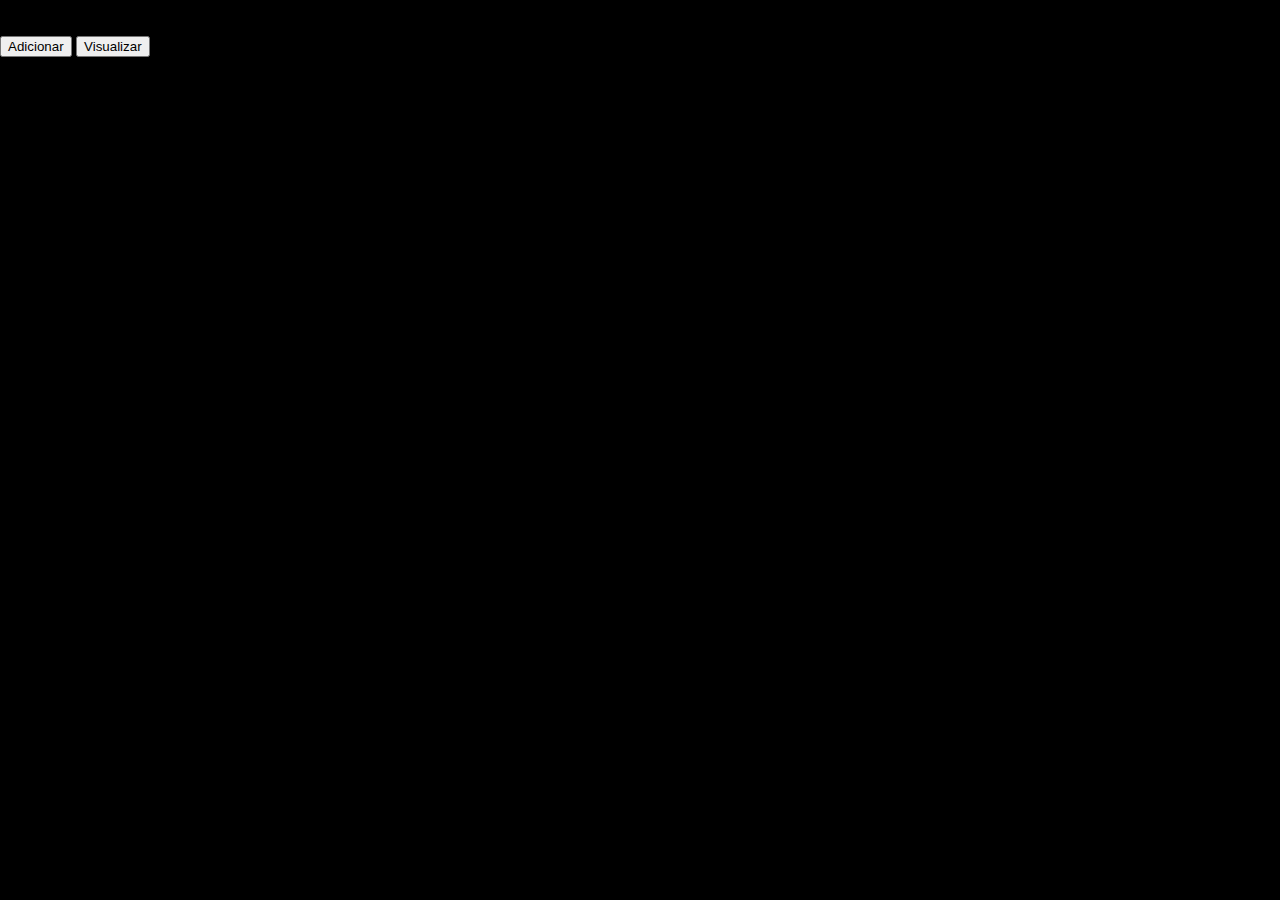
==== index.html @ 4e3d4477 "atualizacoes" ====
<!DOCTYPE html>
<html lang="pt-br">
<head>
    <meta charset="UTF-8">
    <meta name="viewport" content="width=device-width, initial-scale=1.0">
    <title>MoneyControl</title>
    <link rel="stylesheet" href="style.css">
</head>
<body>
    <main>
        <div class="container" id="container">
            <header id="header">
                Money. <br>
                Control
            </header>

            <button type="menu" id="btnAdd" class="btn add">Adicionar</button>
            <button type="menu" id="btnVisu" class="btn visu">Visualizar</button>

            <div id="telaAdd" class="telaAdd" style="display: none;">
                <label for="data">Data</label>
                <input type="date" id="data">
                <label for="nomeDespesa">Despesa</label>
                <input type="text" id="nomeDespesa" placeholder="Titulo da despesa">
                <label for="valorDespesa">Valor</label>
                <input type="number" id="valorDespesa" placeholder="Valor da despesa">
                <button style="display: none;" id="btnConfirma" class="btn confirma">Confirmar</button>
                <button style="display: none;" id="btnVoltar" class="btn voltar">Voltar</button>
            </div>
        </div>
    </main>
    <script src="script.js"></script>
</body>
</html>
---- style.css ----
@charset "UTF-8";

body{
    width: 100vw;
    height: 100vh;
    margin: 0px;
    padding: 0px;
    font-family: Arial, Helvetica, sans-serif;
    background-color: black;
    color: black;
}

@media only screen and (max-width: 400px) {
    main{
        width: 100vw;
        height: 100vh;
        display: flex;
        justify-content: center;
        align-items: center;
        background-color: white;
    }
    
    .container{
        display: flex;
        position: relative;
        justify-content: center;
        margin-top: 5px;
        width: 330px;
        height: 650px;
        background-color: blue;
        border-radius: 20px;
        border: 2px solid black;
    }

    .container header{
        display: flex;
        position: absolute;
        top: 0%;
        left: -2px;
        width: 330px;
        height: 260px;
        align-items: center;
        justify-content: center;
        font-size: 3.8em;
        font-weight: bold;
        border-radius: 17px 17px 0px 0px ;
        background-color: aqua;
        border: 2px solid black;
    }

    .container button{
        display: flex;
        position: absolute;
        justify-content: center;
        align-items: center;
        width: 250px;
        height: 80px;
        background-color: aqua;
        border-radius: 30px;
        font-size: 1.9em;
        font-weight: bold;
        box-shadow: 5px 5px 15px 5px rgba(0, 0, 0, 0.575);
        cursor: pointer;
        border: 2px solid black;
    }

    .add{
        top:54%;
    }

    .visu{
        top: 74%;
    }

    .carregando{
        display: flex;
        justify-content: center;
        align-items: center;
        width: 100%;
        height: 100%;
        background-color: whitesmoke;
        font-size: 1.5em;
        font-weight: bold;
        border-radius: 17px 17px 17px 17px ;
    }

    .telaAdd{
        display: flex;
        flex-direction: column;
        width: 100%;
        height: 100%;
        background-color: rgb(63, 184, 59);
        border-radius: 17px 17px 17px 17px ;
    }

    .telaAdd label{
        margin-left: 20px;
        margin-top: 25px;
        font-size: 1.7em;
        font-weight: bold;
    }

    .telaAdd input{
        margin: 10px;
        padding: 15px;
        font-size: 1.5em;
        border-radius: 10px;
        border: 2px solid black;
    }

    .telaAdd .confirma{
        background-color: blue;
        top: 68%;
        left: 11.9%;
        height: 70px;
    }

    .telaAdd .voltar{
        background-color: brown;
        top: 83%;
        left: 11.9%;
        height: 70px;
    }
}
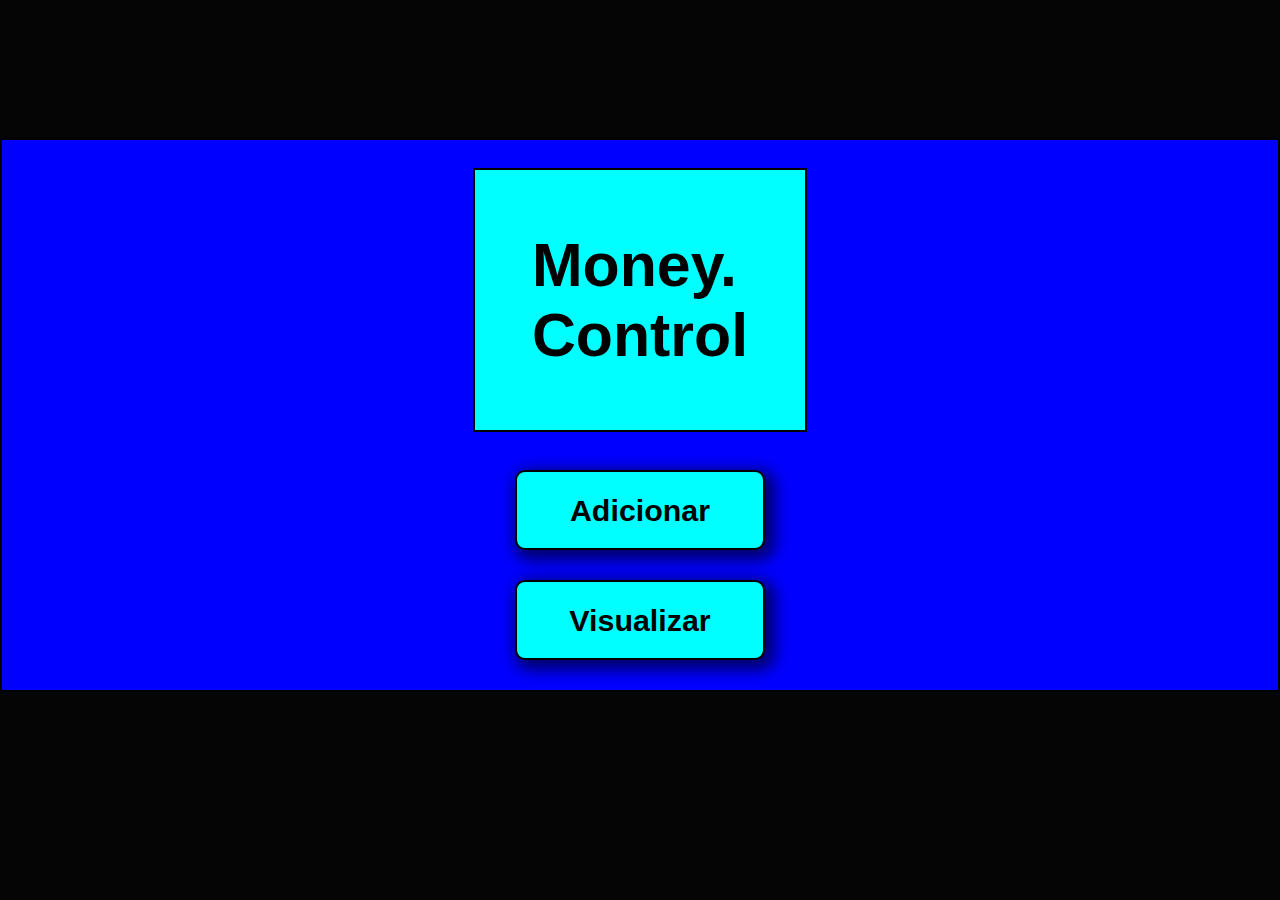
==== commit 0f82480a: "teste" ====
--- a/index.html
+++ b/index.html
@@ -19,7 +19,7 @@
 
             <div id="telaAdd" class="telaAdd" style="display: none;">
                 <label for="data">Data</label>
-                <input type="date" id="data">
+                <input type="text" id="data" placeholder="dd/mm/aa">
                 <label for="nomeDespesa">Despesa</label>
                 <input type="text" id="nomeDespesa" placeholder="Titulo da despesa">
                 <label for="valorDespesa">Valor</label>
--- a/style.css
+++ b/style.css
@@ -10,40 +10,36 @@
     color: black;
 }
 
-@media only screen and (max-width: 400px) {
     main{
         width: 100vw;
         height: 100vh;
         display: flex;
         justify-content: center;
         align-items: center;
-        background-color: white;
+        background-color: rgb(5, 5, 5);
     }
     
     .container{
         display: flex;
         position: relative;
         justify-content: center;
-        margin-top: 5px;
-        width: 330px;
-        height: 650px;
+        margin-top: -70px;
+        width: 100vw;
+        height: 550px;
         background-color: blue;
-        border-radius: 20px;
         border: 2px solid black;
     }
 
     .container header{
         display: flex;
         position: absolute;
-        top: 0%;
-        left: -2px;
+        top: 5%;
         width: 330px;
         height: 260px;
         align-items: center;
         justify-content: center;
         font-size: 3.8em;
         font-weight: bold;
-        border-radius: 17px 17px 0px 0px ;
         background-color: aqua;
         border: 2px solid black;
     }
@@ -56,7 +52,7 @@
         width: 250px;
         height: 80px;
         background-color: aqua;
-        border-radius: 30px;
+        border-radius: 10px;
         font-size: 1.9em;
         font-weight: bold;
         box-shadow: 5px 5px 15px 5px rgba(0, 0, 0, 0.575);
@@ -65,11 +61,11 @@
     }
 
     .add{
-        top:54%;
+        top:60%;
     }
 
     .visu{
-        top: 74%;
+        top: 80%;
     }
 
     .carregando{
@@ -81,7 +77,6 @@
         background-color: whitesmoke;
         font-size: 1.5em;
         font-weight: bold;
-        border-radius: 17px 17px 17px 17px ;
     }
 
     .telaAdd{
@@ -90,19 +85,18 @@
         width: 100%;
         height: 100%;
         background-color: rgb(63, 184, 59);
-        border-radius: 17px 17px 17px 17px ;
     }
 
     .telaAdd label{
         margin-left: 20px;
-        margin-top: 25px;
+        margin-top: 20px;
         font-size: 1.7em;
         font-weight: bold;
     }
 
     .telaAdd input{
         margin: 10px;
-        padding: 15px;
+        padding: 10px;
         font-size: 1.5em;
         border-radius: 10px;
         border: 2px solid black;
@@ -110,15 +104,15 @@
 
     .telaAdd .confirma{
         background-color: blue;
-        top: 68%;
-        left: 11.9%;
-        height: 70px;
+        top: 73%;
+        left: 15%;
+        height: 50px;
     }
 
     .telaAdd .voltar{
         background-color: brown;
-        top: 83%;
-        left: 11.9%;
-        height: 70px;
+        top: 86%;
+        left: 15%;
+        height: 50px;
     }
-}
+
